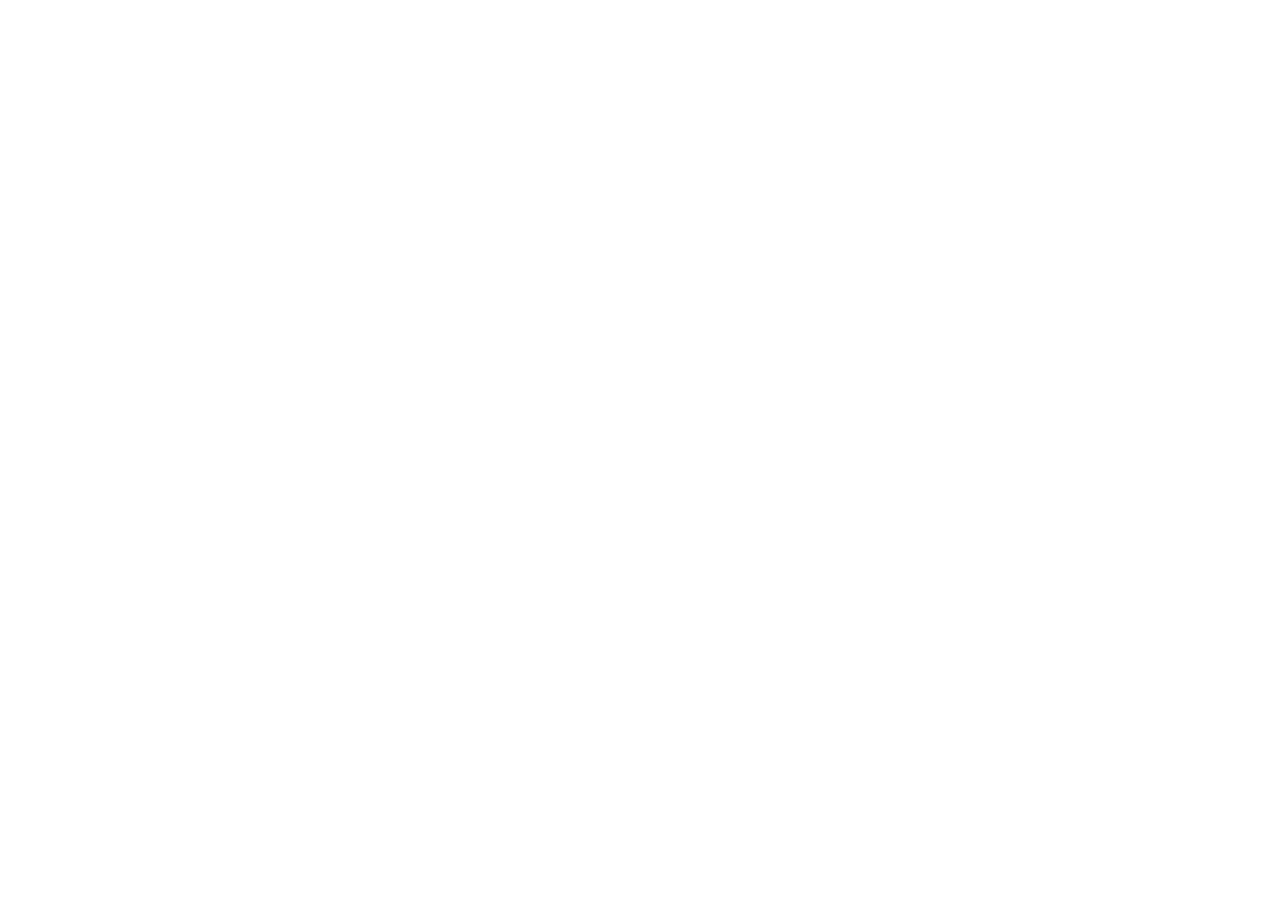
==== docs/index.html @ 83738b6e "rename folder" ====
<!doctype html>
<html lang="en">
  <head>
    <meta charset="UTF-8" />
    <!-- <link
      rel="shortcut icon"
      type="image/ico"
      href="https://www.way2wealth.com/images/favicon.ico"
    /> -->
    <meta name="viewport" content="width=device-width, initial-scale=1.0" />
    <title>Lyik Forms SPA</title>
    <link href="https://fonts.googleapis.com/css2?family=Inter:wght@300;400;500;600;700&display=swap" rel="stylesheet">

    <script type="module" crossorigin src="/assets/index-DUbe_eL_.js"></script>
    <link rel="stylesheet" crossorigin href="/assets/index-Dj8A-oE4.css">
  </head>
  <body>
    <div id="root"></div>
  </body>
</html>
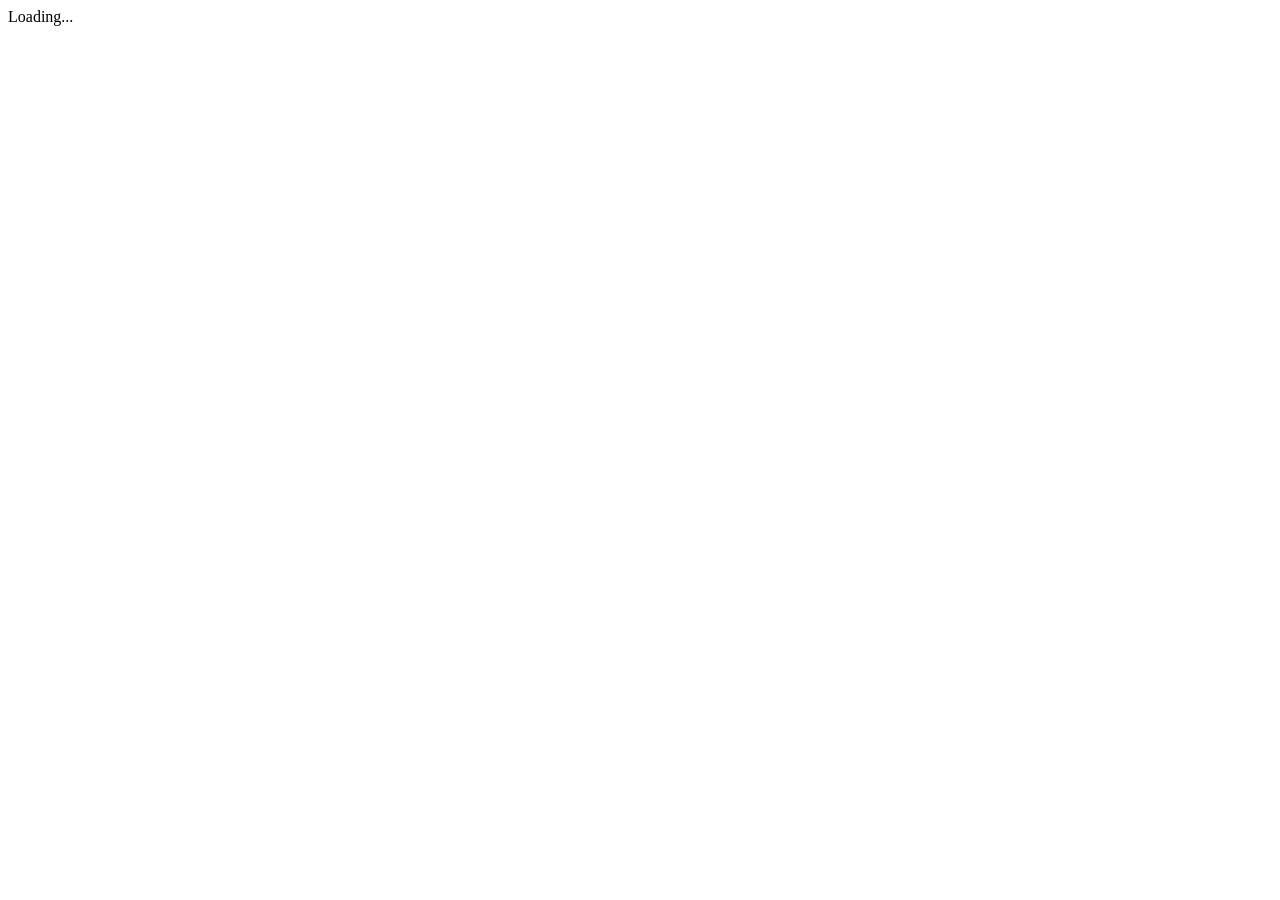
==== commit d9425e64: ".." ====
--- a/docs/index.html
+++ b/docs/index.html
@@ -11,8 +11,8 @@
     <title>Lyik Forms SPA</title>
     <link href="https://fonts.googleapis.com/css2?family=Inter:wght@300;400;500;600;700&display=swap" rel="stylesheet">
 
-    <script type="module" crossorigin src="/assets/index-DUbe_eL_.js"></script>
-    <link rel="stylesheet" crossorigin href="/assets/index-Dj8A-oE4.css">
+    <script type="module" crossorigin src="assets/index-DUbe_eL_.js"></script>
+    <link rel="stylesheet" crossorigin href="assets/index-Dj8A-oE4.css">
   </head>
   <body>
     <div id="root"></div>
--- a/docs/assets/index-Dj8A-oE4.css
+++ b/docs/assets/index-Dj8A-oE4.css
@@ -0,0 +1 @@
+@charset "UTF-8";.react-datepicker__navigation-icon:before,.react-datepicker__year-read-view--down-arrow,.react-datepicker__month-read-view--down-arrow,.react-datepicker__month-year-read-view--down-arrow{border-color:#ccc;border-style:solid;border-width:3px 3px 0 0;content:"";display:block;height:9px;position:absolute;top:6px;width:9px}.react-datepicker-wrapper{display:inline-block;padding:0;border:0}.react-datepicker{font-family:Helvetica Neue,helvetica,arial,sans-serif;font-size:.8rem;background-color:#fff;color:#000;border:1px solid #aeaeae;border-radius:.3rem;display:inline-block;position:relative;line-height:initial}.react-datepicker--time-only .react-datepicker__time-container{border-left:0}.react-datepicker--time-only .react-datepicker__time,.react-datepicker--time-only .react-datepicker__time-box{border-bottom-left-radius:.3rem;border-bottom-right-radius:.3rem}.react-datepicker-popper{z-index:1;line-height:0}.react-datepicker-popper .react-datepicker__triangle{stroke:#aeaeae}.react-datepicker-popper[data-placement^=bottom] .react-datepicker__triangle{fill:#f0f0f0;color:#f0f0f0}.react-datepicker-popper[data-placement^=top] .react-datepicker__triangle{fill:#fff;color:#fff}.react-datepicker__header{text-align:center;background-color:#f0f0f0;border-bottom:1px solid #aeaeae;border-top-left-radius:.3rem;padding:8px 0;position:relative}.react-datepicker__header--time{padding-bottom:8px;padding-left:5px;padding-right:5px}.react-datepicker__header--time:not(.react-datepicker__header--time--only){border-top-left-radius:0}.react-datepicker__header:not(.react-datepicker__header--has-time-select){border-top-right-radius:.3rem}.react-datepicker__year-dropdown-container--select,.react-datepicker__month-dropdown-container--select,.react-datepicker__month-year-dropdown-container--select,.react-datepicker__year-dropdown-container--scroll,.react-datepicker__month-dropdown-container--scroll,.react-datepicker__month-year-dropdown-container--scroll{display:inline-block;margin:0 15px}.react-datepicker__current-month,.react-datepicker-time__header,.react-datepicker-year-header{margin-top:0;color:#000;font-weight:700;font-size:.944rem}h2.react-datepicker__current-month{padding:0;margin:0}.react-datepicker-time__header{text-overflow:ellipsis;white-space:nowrap;overflow:hidden}.react-datepicker__navigation{align-items:center;background:none;display:flex;justify-content:center;text-align:center;cursor:pointer;position:absolute;top:2px;padding:0;border:none;z-index:1;height:32px;width:32px;text-indent:-999em;overflow:hidden}.react-datepicker__navigation--previous{left:2px}.react-datepicker__navigation--next{right:2px}.react-datepicker__navigation--next--with-time:not(.react-datepicker__navigation--next--with-today-button){right:85px}.react-datepicker__navigation--years{position:relative;top:0;display:block;margin-left:auto;margin-right:auto}.react-datepicker__navigation--years-previous{top:4px}.react-datepicker__navigation--years-upcoming{top:-4px}.react-datepicker__navigation:hover *:before{border-color:#a6a6a6}.react-datepicker__navigation-icon{position:relative;top:-1px;font-size:20px;width:0}.react-datepicker__navigation-icon--next{left:-2px}.react-datepicker__navigation-icon--next:before{transform:rotate(45deg);left:-7px}.react-datepicker__navigation-icon--previous{right:-2px}.react-datepicker__navigation-icon--previous:before{transform:rotate(225deg);right:-7px}.react-datepicker__month-container{float:left}.react-datepicker__year{margin:.4rem;text-align:center}.react-datepicker__year-wrapper{display:flex;flex-wrap:wrap;max-width:180px}.react-datepicker__year .react-datepicker__year-text{display:inline-block;width:4rem;margin:2px}.react-datepicker__month{margin:.4rem;text-align:center}.react-datepicker__month .react-datepicker__month-text,.react-datepicker__month .react-datepicker__quarter-text{display:inline-block;width:4rem;margin:2px}.react-datepicker__input-time-container{clear:both;width:100%;float:left;margin:5px 0 10px 15px;text-align:left}.react-datepicker__input-time-container .react-datepicker-time__caption,.react-datepicker__input-time-container .react-datepicker-time__input-container{display:inline-block}.react-datepicker__input-time-container .react-datepicker-time__input-container .react-datepicker-time__input{display:inline-block;margin-left:10px}.react-datepicker__input-time-container .react-datepicker-time__input-container .react-datepicker-time__input input{width:auto}.react-datepicker__input-time-container .react-datepicker-time__input-container .react-datepicker-time__input input[type=time]::-webkit-inner-spin-button,.react-datepicker__input-time-container .react-datepicker-time__input-container .react-datepicker-time__input input[type=time]::-webkit-outer-spin-button{-webkit-appearance:none;margin:0}.react-datepicker__input-time-container .react-datepicker-time__input-container .react-datepicker-time__input input[type=time]{-moz-appearance:textfield}.react-datepicker__input-time-container .react-datepicker-time__input-container .react-datepicker-time__delimiter{margin-left:5px;display:inline-block}.react-datepicker__time-container{float:right;border-left:1px solid #aeaeae;width:85px}.react-datepicker__time-container--with-today-button{display:inline;border:1px solid #aeaeae;border-radius:.3rem;position:absolute;right:-87px;top:0}.react-datepicker__time-container .react-datepicker__time{position:relative;background:#fff;border-bottom-right-radius:.3rem}.react-datepicker__time-container .react-datepicker__time .react-datepicker__time-box{width:85px;overflow-x:hidden;margin:0 auto;text-align:center;border-bottom-right-radius:.3rem}.react-datepicker__time-container .react-datepicker__time .react-datepicker__time-box ul.react-datepicker__time-list{list-style:none;margin:0;height:calc(195px + .85rem);overflow-y:scroll;padding-right:0;padding-left:0;width:100%;box-sizing:content-box}.react-datepicker__time-container .react-datepicker__time .react-datepicker__time-box ul.react-datepicker__time-list li.react-datepicker__time-list-item{height:30px;padding:5px 10px;white-space:nowrap}.react-datepicker__time-container .react-datepicker__time .react-datepicker__time-box ul.react-datepicker__time-list li.react-datepicker__time-list-item:hover{cursor:pointer;background-color:#f0f0f0}.react-datepicker__time-container .react-datepicker__time .react-datepicker__time-box ul.react-datepicker__time-list li.react-datepicker__time-list-item--selected{background-color:#216ba5;color:#fff;font-weight:700}.react-datepicker__time-container .react-datepicker__time .react-datepicker__time-box ul.react-datepicker__time-list li.react-datepicker__time-list-item--selected:hover{background-color:#216ba5}.react-datepicker__time-container .react-datepicker__time .react-datepicker__time-box ul.react-datepicker__time-list li.react-datepicker__time-list-item--disabled{color:#ccc}.react-datepicker__time-container .react-datepicker__time .react-datepicker__time-box ul.react-datepicker__time-list li.react-datepicker__time-list-item--disabled:hover{cursor:default;background-color:transparent}.react-datepicker__week-number{color:#ccc;display:inline-block;width:1.7rem;line-height:1.7rem;text-align:center;margin:.166rem}.react-datepicker__week-number.react-datepicker__week-number--clickable{cursor:pointer}.react-datepicker__week-number.react-datepicker__week-number--clickable:not(.react-datepicker__week-number--selected):hover{border-radius:.3rem;background-color:#f0f0f0}.react-datepicker__week-number--selected{border-radius:.3rem;background-color:#216ba5;color:#fff}.react-datepicker__week-number--selected:hover{background-color:#1d5d90}.react-datepicker__day-names{white-space:nowrap;margin-bottom:-8px}.react-datepicker__week{white-space:nowrap}.react-datepicker__day-name,.react-datepicker__day,.react-datepicker__time-name{color:#000;display:inline-block;width:1.7rem;line-height:1.7rem;text-align:center;margin:.166rem}.react-datepicker__day,.react-datepicker__month-text,.react-datepicker__quarter-text,.react-datepicker__year-text{cursor:pointer}.react-datepicker__day:not([aria-disabled=true]):hover,.react-datepicker__month-text:not([aria-disabled=true]):hover,.react-datepicker__quarter-text:not([aria-disabled=true]):hover,.react-datepicker__year-text:not([aria-disabled=true]):hover{border-radius:.3rem;background-color:#f0f0f0}.react-datepicker__day--today,.react-datepicker__month-text--today,.react-datepicker__quarter-text--today,.react-datepicker__year-text--today{font-weight:700}.react-datepicker__day--highlighted,.react-datepicker__month-text--highlighted,.react-datepicker__quarter-text--highlighted,.react-datepicker__year-text--highlighted{border-radius:.3rem;background-color:#3dcc4a;color:#fff}.react-datepicker__day--highlighted:not([aria-disabled=true]):hover,.react-datepicker__month-text--highlighted:not([aria-disabled=true]):hover,.react-datepicker__quarter-text--highlighted:not([aria-disabled=true]):hover,.react-datepicker__year-text--highlighted:not([aria-disabled=true]):hover{background-color:#32be3f}.react-datepicker__day--highlighted-custom-1,.react-datepicker__month-text--highlighted-custom-1,.react-datepicker__quarter-text--highlighted-custom-1,.react-datepicker__year-text--highlighted-custom-1{color:#f0f}.react-datepicker__day--highlighted-custom-2,.react-datepicker__month-text--highlighted-custom-2,.react-datepicker__quarter-text--highlighted-custom-2,.react-datepicker__year-text--highlighted-custom-2{color:green}.react-datepicker__day--holidays,.react-datepicker__month-text--holidays,.react-datepicker__quarter-text--holidays,.react-datepicker__year-text--holidays{position:relative;border-radius:.3rem;background-color:#ff6803;color:#fff}.react-datepicker__day--holidays .overlay,.react-datepicker__month-text--holidays .overlay,.react-datepicker__quarter-text--holidays .overlay,.react-datepicker__year-text--holidays .overlay{position:absolute;bottom:100%;left:50%;transform:translate(-50%);background-color:#333;color:#fff;padding:4px;border-radius:4px;white-space:nowrap;visibility:hidden;opacity:0;transition:visibility 0s,opacity .3s ease-in-out}.react-datepicker__day--holidays:not([aria-disabled=true]):hover,.react-datepicker__month-text--holidays:not([aria-disabled=true]):hover,.react-datepicker__quarter-text--holidays:not([aria-disabled=true]):hover,.react-datepicker__year-text--holidays:not([aria-disabled=true]):hover{background-color:#cf5300}.react-datepicker__day--holidays:hover .overlay,.react-datepicker__month-text--holidays:hover .overlay,.react-datepicker__quarter-text--holidays:hover .overlay,.react-datepicker__year-text--holidays:hover .overlay{visibility:visible;opacity:1}.react-datepicker__day--selected,.react-datepicker__day--in-selecting-range,.react-datepicker__day--in-range,.react-datepicker__month-text--selected,.react-datepicker__month-text--in-selecting-range,.react-datepicker__month-text--in-range,.react-datepicker__quarter-text--selected,.react-datepicker__quarter-text--in-selecting-range,.react-datepicker__quarter-text--in-range,.react-datepicker__year-text--selected,.react-datepicker__year-text--in-selecting-range,.react-datepicker__year-text--in-range{border-radius:.3rem;background-color:#216ba5;color:#fff}.react-datepicker__day--selected:not([aria-disabled=true]):hover,.react-datepicker__day--in-selecting-range:not([aria-disabled=true]):hover,.react-datepicker__day--in-range:not([aria-disabled=true]):hover,.react-datepicker__month-text--selected:not([aria-disabled=true]):hover,.react-datepicker__month-text--in-selecting-range:not([aria-disabled=true]):hover,.react-datepicker__month-text--in-range:not([aria-disabled=true]):hover,.react-datepicker__quarter-text--selected:not([aria-disabled=true]):hover,.react-datepicker__quarter-text--in-selecting-range:not([aria-disabled=true]):hover,.react-datepicker__quarter-text--in-range:not([aria-disabled=true]):hover,.react-datepicker__year-text--selected:not([aria-disabled=true]):hover,.react-datepicker__year-text--in-selecting-range:not([aria-disabled=true]):hover,.react-datepicker__year-text--in-range:not([aria-disabled=true]):hover{background-color:#1d5d90}.react-datepicker__day--keyboard-selected,.react-datepicker__month-text--keyboard-selected,.react-datepicker__quarter-text--keyboard-selected,.react-datepicker__year-text--keyboard-selected{border-radius:.3rem;background-color:#bad9f1;color:#000}.react-datepicker__day--keyboard-selected:not([aria-disabled=true]):hover,.react-datepicker__month-text--keyboard-selected:not([aria-disabled=true]):hover,.react-datepicker__quarter-text--keyboard-selected:not([aria-disabled=true]):hover,.react-datepicker__year-text--keyboard-selected:not([aria-disabled=true]):hover{background-color:#1d5d90}.react-datepicker__day--in-selecting-range:not(.react-datepicker__day--in-range,.react-datepicker__month-text--in-range,.react-datepicker__quarter-text--in-range,.react-datepicker__year-text--in-range),.react-datepicker__month-text--in-selecting-range:not(.react-datepicker__day--in-range,.react-datepicker__month-text--in-range,.react-datepicker__quarter-text--in-range,.react-datepicker__year-text--in-range),.react-datepicker__quarter-text--in-selecting-range:not(.react-datepicker__day--in-range,.react-datepicker__month-text--in-range,.react-datepicker__quarter-text--in-range,.react-datepicker__year-text--in-range),.react-datepicker__year-text--in-selecting-range:not(.react-datepicker__day--in-range,.react-datepicker__month-text--in-range,.react-datepicker__quarter-text--in-range,.react-datepicker__year-text--in-range){background-color:#216ba580}.react-datepicker__month--selecting-range .react-datepicker__day--in-range:not(.react-datepicker__day--in-selecting-range,.react-datepicker__month-text--in-selecting-range,.react-datepicker__quarter-text--in-selecting-range,.react-datepicker__year-text--in-selecting-range),.react-datepicker__year--selecting-range .react-datepicker__day--in-range:not(.react-datepicker__day--in-selecting-range,.react-datepicker__month-text--in-selecting-range,.react-datepicker__quarter-text--in-selecting-range,.react-datepicker__year-text--in-selecting-range),.react-datepicker__month--selecting-range .react-datepicker__month-text--in-range:not(.react-datepicker__day--in-selecting-range,.react-datepicker__month-text--in-selecting-range,.react-datepicker__quarter-text--in-selecting-range,.react-datepicker__year-text--in-selecting-range),.react-datepicker__year--selecting-range .react-datepicker__month-text--in-range:not(.react-datepicker__day--in-selecting-range,.react-datepicker__month-text--in-selecting-range,.react-datepicker__quarter-text--in-selecting-range,.react-datepicker__year-text--in-selecting-range),.react-datepicker__month--selecting-range .react-datepicker__quarter-text--in-range:not(.react-datepicker__day--in-selecting-range,.react-datepicker__month-text--in-selecting-range,.react-datepicker__quarter-text--in-selecting-range,.react-datepicker__year-text--in-selecting-range),.react-datepicker__year--selecting-range .react-datepicker__quarter-text--in-range:not(.react-datepicker__day--in-selecting-range,.react-datepicker__month-text--in-selecting-range,.react-datepicker__quarter-text--in-selecting-range,.react-datepicker__year-text--in-selecting-range),.react-datepicker__month--selecting-range .react-datepicker__year-text--in-range:not(.react-datepicker__day--in-selecting-range,.react-datepicker__month-text--in-selecting-range,.react-datepicker__quarter-text--in-selecting-range,.react-datepicker__year-text--in-selecting-range),.react-datepicker__year--selecting-range .react-datepicker__year-text--in-range:not(.react-datepicker__day--in-selecting-range,.react-datepicker__month-text--in-selecting-range,.react-datepicker__quarter-text--in-selecting-range,.react-datepicker__year-text--in-selecting-range){background-color:#f0f0f0;color:#000}.react-datepicker__day--disabled,.react-datepicker__month-text--disabled,.react-datepicker__quarter-text--disabled,.react-datepicker__year-text--disabled{cursor:default;color:#ccc}.react-datepicker__day--disabled .overlay,.react-datepicker__month-text--disabled .overlay,.react-datepicker__quarter-text--disabled .overlay,.react-datepicker__year-text--disabled .overlay{position:absolute;bottom:70%;left:50%;transform:translate(-50%);background-color:#333;color:#fff;padding:4px;border-radius:4px;white-space:nowrap;visibility:hidden;opacity:0;transition:visibility 0s,opacity .3s ease-in-out}.react-datepicker__input-container{position:relative;display:inline-block;width:100%}.react-datepicker__input-container .react-datepicker__calendar-icon{position:absolute;padding:.5rem;box-sizing:content-box}.react-datepicker__view-calendar-icon input{padding:6px 10px 5px 25px}.react-datepicker__year-read-view,.react-datepicker__month-read-view,.react-datepicker__month-year-read-view{border:1px solid transparent;border-radius:.3rem;position:relative}.react-datepicker__year-read-view:hover,.react-datepicker__month-read-view:hover,.react-datepicker__month-year-read-view:hover{cursor:pointer}.react-datepicker__year-read-view:hover .react-datepicker__year-read-view--down-arrow,.react-datepicker__year-read-view:hover .react-datepicker__month-read-view--down-arrow,.react-datepicker__month-read-view:hover .react-datepicker__year-read-view--down-arrow,.react-datepicker__month-read-view:hover .react-datepicker__month-read-view--down-arrow,.react-datepicker__month-year-read-view:hover .react-datepicker__year-read-view--down-arrow,.react-datepicker__month-year-read-view:hover .react-datepicker__month-read-view--down-arrow{border-top-color:#b3b3b3}.react-datepicker__year-read-view--down-arrow,.react-datepicker__month-read-view--down-arrow,.react-datepicker__month-year-read-view--down-arrow{transform:rotate(135deg);right:-16px;top:0}.react-datepicker__year-dropdown,.react-datepicker__month-dropdown,.react-datepicker__month-year-dropdown{background-color:#f0f0f0;position:absolute;width:50%;left:25%;top:30px;z-index:1;text-align:center;border-radius:.3rem;border:1px solid #aeaeae}.react-datepicker__year-dropdown:hover,.react-datepicker__month-dropdown:hover,.react-datepicker__month-year-dropdown:hover{cursor:pointer}.react-datepicker__year-dropdown--scrollable,.react-datepicker__month-dropdown--scrollable,.react-datepicker__month-year-dropdown--scrollable{height:150px;overflow-y:scroll}.react-datepicker__year-option,.react-datepicker__month-option,.react-datepicker__month-year-option{line-height:20px;width:100%;display:block;margin-left:auto;margin-right:auto}.react-datepicker__year-option:first-of-type,.react-datepicker__month-option:first-of-type,.react-datepicker__month-year-option:first-of-type{border-top-left-radius:.3rem;border-top-right-radius:.3rem}.react-datepicker__year-option:last-of-type,.react-datepicker__month-option:last-of-type,.react-datepicker__month-year-option:last-of-type{-webkit-user-select:none;-moz-user-select:none;-ms-user-select:none;user-select:none;border-bottom-left-radius:.3rem;border-bottom-right-radius:.3rem}.react-datepicker__year-option:hover,.react-datepicker__month-option:hover,.react-datepicker__month-year-option:hover{background-color:#ccc}.react-datepicker__year-option:hover .react-datepicker__navigation--years-upcoming,.react-datepicker__month-option:hover .react-datepicker__navigation--years-upcoming,.react-datepicker__month-year-option:hover .react-datepicker__navigation--years-upcoming{border-bottom-color:#b3b3b3}.react-datepicker__year-option:hover .react-datepicker__navigation--years-previous,.react-datepicker__month-option:hover .react-datepicker__navigation--years-previous,.react-datepicker__month-year-option:hover .react-datepicker__navigation--years-previous{border-top-color:#b3b3b3}.react-datepicker__year-option--selected,.react-datepicker__month-option--selected,.react-datepicker__month-year-option--selected{position:absolute;left:15px}.react-datepicker__close-icon{cursor:pointer;background-color:transparent;border:0;outline:0;padding:0 6px 0 0;position:absolute;top:0;right:0;height:100%;display:table-cell;vertical-align:middle}.react-datepicker__close-icon:after{cursor:pointer;background-color:#216ba5;color:#fff;border-radius:50%;height:16px;width:16px;padding:2px;font-size:12px;line-height:1;text-align:center;display:table-cell;vertical-align:middle;content:"×"}.react-datepicker__close-icon--disabled{cursor:default}.react-datepicker__close-icon--disabled:after{cursor:default;background-color:#ccc}.react-datepicker__today-button{background:#f0f0f0;border-top:1px solid #aeaeae;cursor:pointer;text-align:center;font-weight:700;padding:5px 0;clear:left}.react-datepicker__portal{position:fixed;width:100vw;height:100vh;background-color:#000c;left:0;top:0;justify-content:center;align-items:center;display:flex;z-index:2147483647}.react-datepicker__portal .react-datepicker__day-name,.react-datepicker__portal .react-datepicker__day,.react-datepicker__portal .react-datepicker__time-name{width:3rem;line-height:3rem}@media (max-width: 400px),(max-height: 550px){.react-datepicker__portal .react-datepicker__day-name,.react-datepicker__portal .react-datepicker__day,.react-datepicker__portal .react-datepicker__time-name{width:2rem;line-height:2rem}}.react-datepicker__portal .react-datepicker__current-month,.react-datepicker__portal .react-datepicker-time__header{font-size:1.44rem}.react-datepicker__children-container{width:13.8rem;margin:.4rem;padding-right:.2rem;padding-left:.2rem;height:auto}.react-datepicker__aria-live{position:absolute;clip-path:circle(0);border:0;height:1px;margin:-1px;overflow:hidden;padding:0;width:1px;white-space:nowrap}.react-datepicker__calendar-icon{width:1em;height:1em;vertical-align:-.125em}@font-face{font-family:Gilmer;src:url(/assets/fonts/Gilmer-Font/Gilmer-Regular.otf) format("opentype");font-weight:400;font-style:normal}@font-face{font-family:Gilmer;src:url(/assets/fonts/Gilmer-Font/Gilmer-Bold.otf) format("opentype");font-weight:700;font-style:normal}@font-face{font-family:Gilmer;src:url(/assets/fonts/Gilmer-Font/Gilmer-Light.otf) format("opentype");font-weight:300;font-style:normal}@font-face{font-family:Gilmer;src:url(/assets/fonts/Gilmer-Font/Gilmer-Medium.otf) format("opentype");font-weight:500;font-style:normal}@font-face{font-family:Gilmer;src:url(/assets/fonts/Gilmer-Font/Gilmer-Heavy.otf) format("opentype");font-weight:800;font-style:normal}
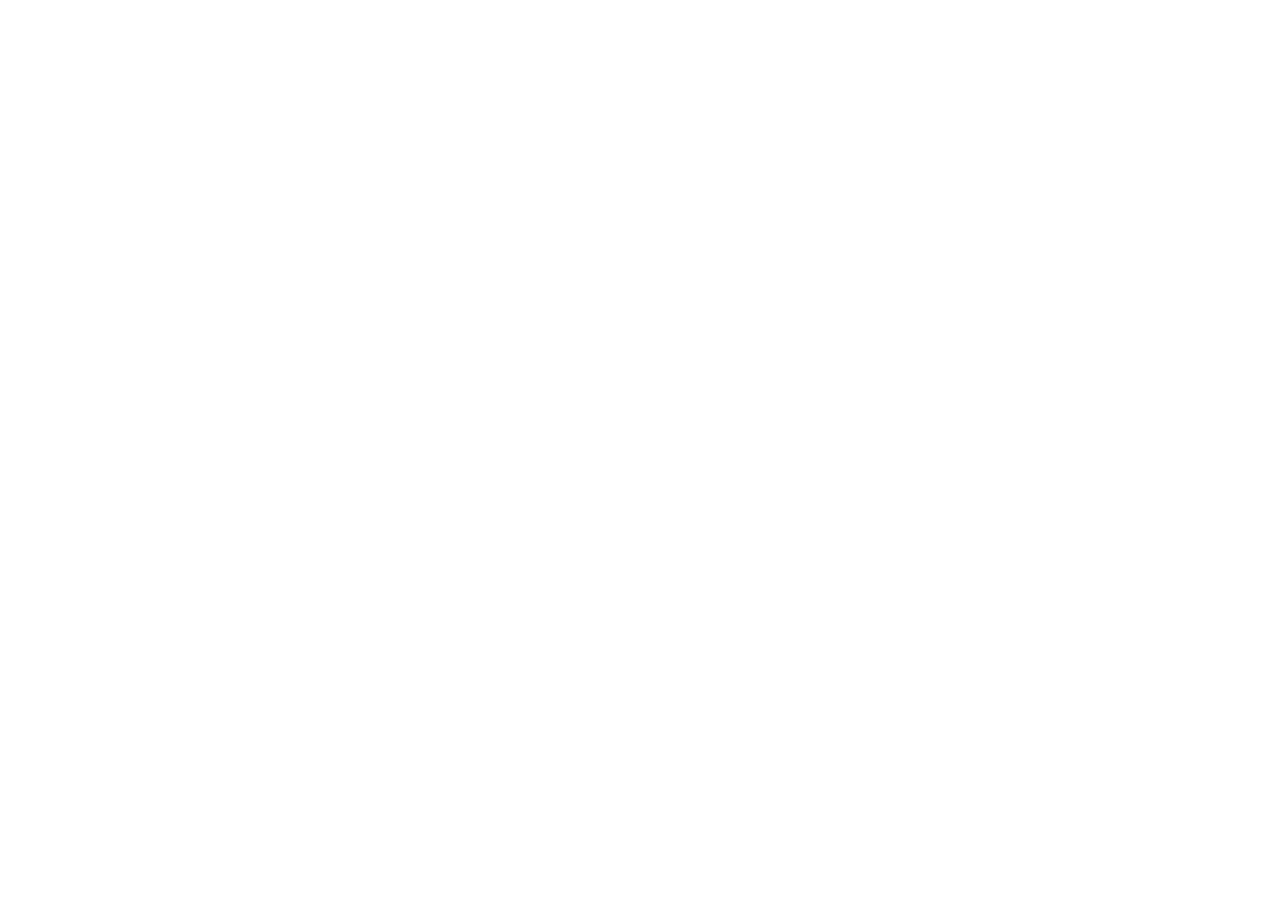
==== commit c393bada: "date time" ====
--- a/docs/index.html
+++ b/docs/index.html
@@ -11,8 +11,8 @@
     <title>Lyik Forms SPA</title>
     <link href="https://fonts.googleapis.com/css2?family=Inter:wght@300;400;500;600;700&display=swap" rel="stylesheet">
 
-    <script type="module" crossorigin src="assets/index-DUbe_eL_.js"></script>
-    <link rel="stylesheet" crossorigin href="assets/index-Dj8A-oE4.css">
+    <script type="module" crossorigin src="/assets/index-DGD9Eroi.js"></script>
+    <link rel="stylesheet" crossorigin href="/assets/index-Dj8A-oE4.css">
   </head>
   <body>
     <div id="root"></div>
